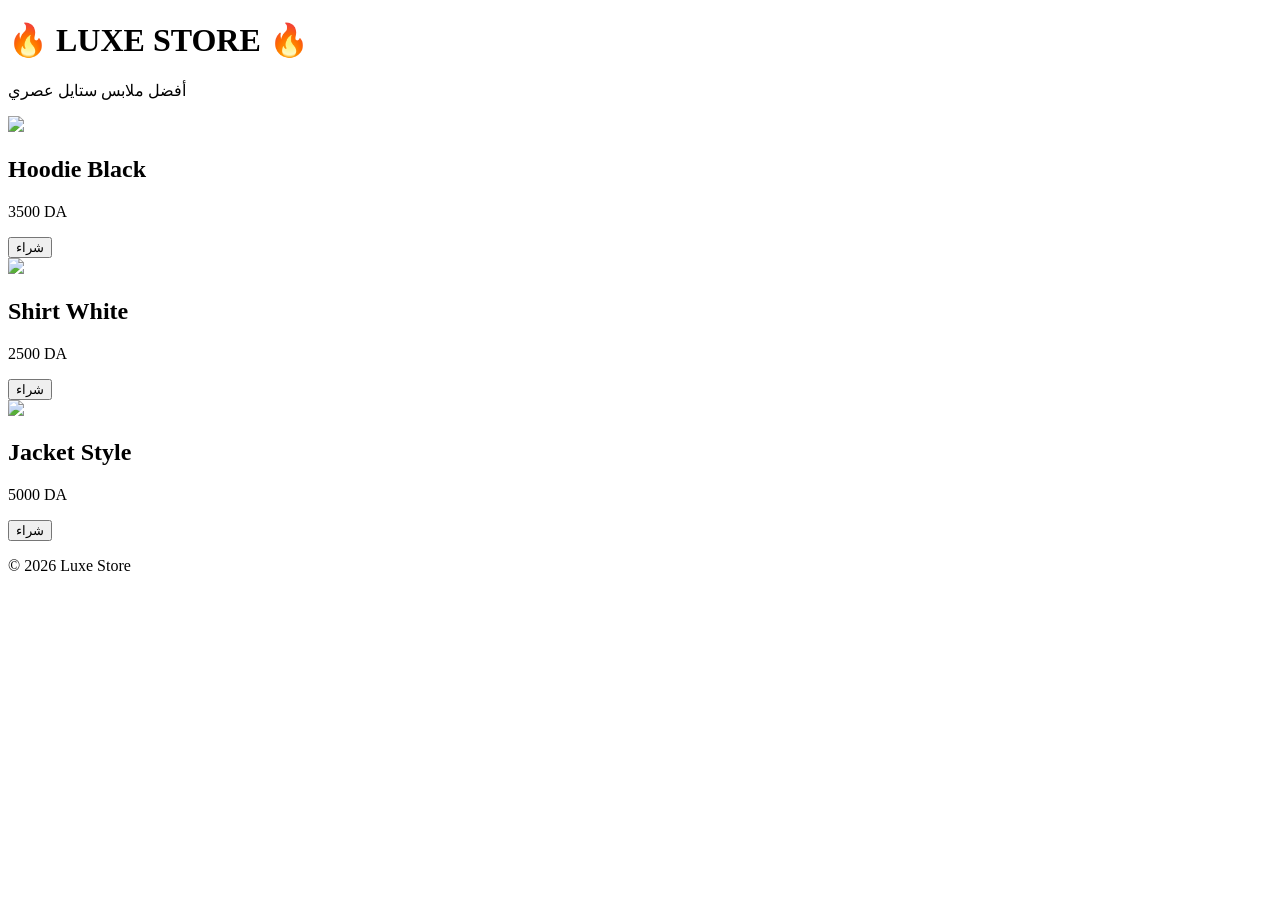
==== luxe-store/index.html @ 0e419532 "Update index.html" ====
<!DOCTYPE html>
<html lang="ar">
<head>
<meta charset="UTF-8">
<title>Luxe Store</title>

<link rel="stylesheet" href="style.css">
</head>

<body>

<header>
    <h1>🔥 LUXE STORE 🔥</h1>
    <p>أفضل ملابس ستايل عصري</p>
</header>

<section class="products">

    <div class="card">
        <img src="images/hoodie.jpg">
        <h2>Hoodie Black</h2>
        <p>3500 DA</p>
        <button onclick="buy('Hoodie Black')">شراء</button>
    </div>

    <div class="card">
        <img src="images/shirt.jpg">
        <h2>Shirt White</h2>
        <p>2500 DA</p>
        <button onclick="buy('Shirt White')">شراء</button>
    </div>

    <div class="card">
        <img src="images/jacket.jpg">
        <h2>Jacket Style</h2>
        <p>5000 DA</p>
        <button onclick="buy('Jacket Style')">شراء</button>
    </div>

</section>

<footer>
    <p>© 2026 Luxe Store</p>
</footer>

<script src="script.js"></script>

</body>
</html>
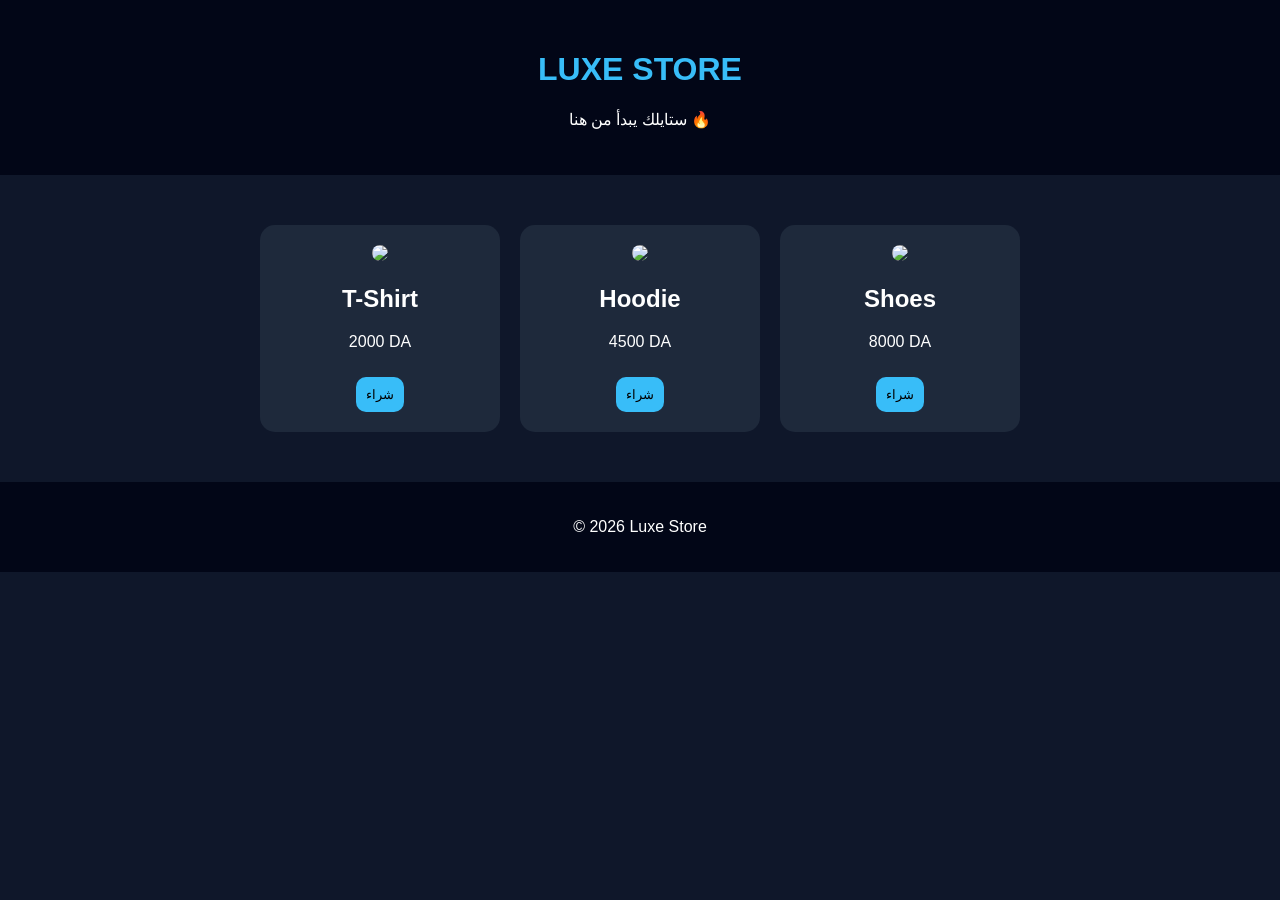
==== commit b66f6df1: "Update index.html" ====
--- a/luxe-store/index.html
+++ b/luxe-store/index.html
@@ -3,38 +3,37 @@
 <head>
 <meta charset="UTF-8">
 <title>Luxe Store</title>
-
 <link rel="stylesheet" href="style.css">
 </head>
 
 <body>
 
 <header>
-    <h1>🔥 LUXE STORE 🔥</h1>
-    <p>أفضل ملابس ستايل عصري</p>
+    <h1>LUXE STORE</h1>
+    <p>ستايلك يبدأ من هنا 🔥</p>
 </header>
 
 <section class="products">
 
     <div class="card">
-        <img src="images/hoodie.jpg">
-        <h2>Hoodie Black</h2>
-        <p>3500 DA</p>
-        <button onclick="buy('Hoodie Black')">شراء</button>
+        <img src="images/shirt.jpg">
+        <h2>T-Shirt</h2>
+        <p>2000 DA</p>
+        <button onclick="buy()">شراء</button>
     </div>
 
     <div class="card">
-        <img src="images/shirt.jpg">
-        <h2>Shirt White</h2>
-        <p>2500 DA</p>
-        <button onclick="buy('Shirt White')">شراء</button>
+        <img src="images/hoodie.jpg">
+        <h2>Hoodie</h2>
+        <p>4500 DA</p>
+        <button onclick="buy()">شراء</button>
     </div>
 
     <div class="card">
-        <img src="images/jacket.jpg">
-        <h2>Jacket Style</h2>
-        <p>5000 DA</p>
-        <button onclick="buy('Jacket Style')">شراء</button>
+        <img src="images/shoes.jpg">
+        <h2>Shoes</h2>
+        <p>8000 DA</p>
+        <button onclick="buy()">شراء</button>
     </div>
 
 </section>
--- a/luxe-store/style.css
+++ b/luxe-store/style.css
@@ -0,0 +1,62 @@
+body {
+    background: #0f172a;
+    color: white;
+    font-family: Arial;
+    margin: 0;
+}
+
+header {
+    text-align: center;
+    padding: 30px;
+    background: #020617;
+}
+
+header h1 {
+    color: #38bdf8;
+}
+
+.products {
+    display: flex;
+    justify-content: center;
+    gap: 20px;
+    margin-top: 50px;
+}
+
+.card {
+    background: #1e293b;
+    padding: 20px;
+    border-radius: 15px;
+    text-align: center;
+    width: 200px;
+    transition: 0.3s;
+}
+
+.card:hover {
+    transform: scale(1.05);
+}
+
+.card img {
+    width: 100%;
+    border-radius: 10px;
+}
+
+button {
+    margin-top: 10px;
+    padding: 10px;
+    border: none;
+    background: #38bdf8;
+    color: black;
+    cursor: pointer;
+    border-radius: 10px;
+}
+
+button:hover {
+    background: #0ea5e9;
+}
+
+footer {
+    text-align: center;
+    margin-top: 50px;
+    padding: 20px;
+    background: #020617;
+}
